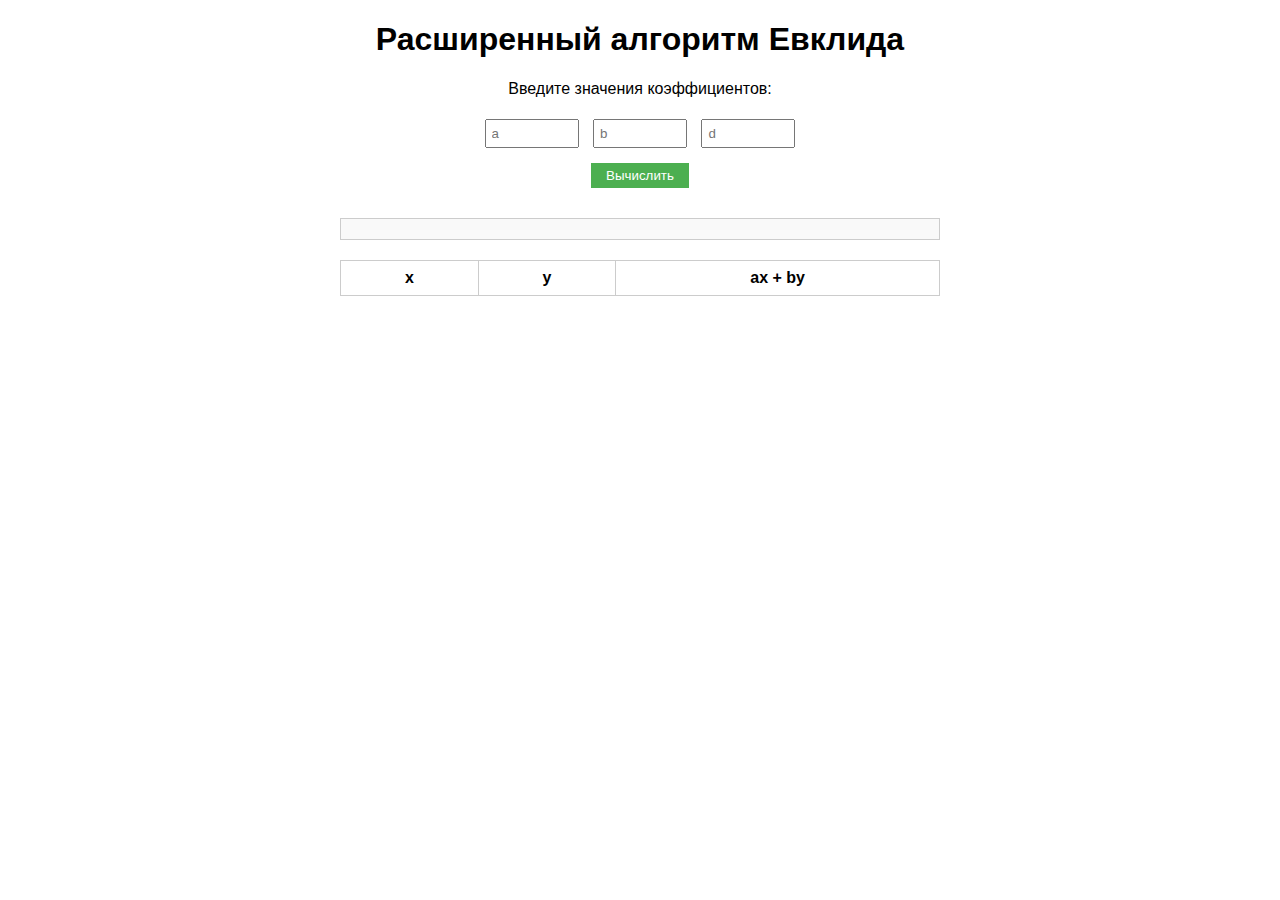
==== laba3/laba4/index.html @ ee0d1f7e "laba 4" ====
<!DOCTYPE html>
<html lang="en">

<head>
	<meta charset="UTF-8">
	<meta name="viewport" content="width=device-width, initial-scale=1.0">
	<title>Расширенный алгоритм Евклида</title>
	<style>
		body {
			font-family: Arial, sans-serif;
			margin: 20px;
		}

		.container {
			max-width: 600px;
			margin: auto;
			text-align: center;
		}

		input {
			margin: 5px;
			padding: 5px;
			width: 80px;
		}

		button {
			margin: 10px;
			padding: 5px 15px;
			background-color: #4CAF50;
			color: white;
			border: none;
			cursor: pointer;
		}

		button:hover {
			background-color: #45a049;
		}

		.result {
			margin-top: 20px;
			padding: 10px;
			background-color: #f9f9f9;
			border: 1px solid #ccc;
		}

		table {
			width: 100%;
			border-collapse: collapse;
			margin-top: 20px;
		}

		th,
		td {
			padding: 8px 12px;
			border: 1px solid #ccc;
			text-align: center;
		}
	</style>
</head>

<body>
	<div class="container">
		<h1>Расширенный алгоритм Евклида</h1>
		<p>Введите значения коэффициентов:</p>
		<input type="number" id="a" placeholder="a">
		<input type="number" id="b" placeholder="b">
		<input type="number" id="d" placeholder="d">
		<br>
		<button onclick="calculate()">Вычислить</button>
		<div id="output" class="result"></div>
		<table id="steps-table">
			<thead>
				<tr>
					<th>x</th>
					<th>y</th>
					<th>ax + by</th>
				</tr>
			</thead>
			<tbody></tbody>
		</table>
	</div>
	<script src="script.js"></script>
</body>

</html>
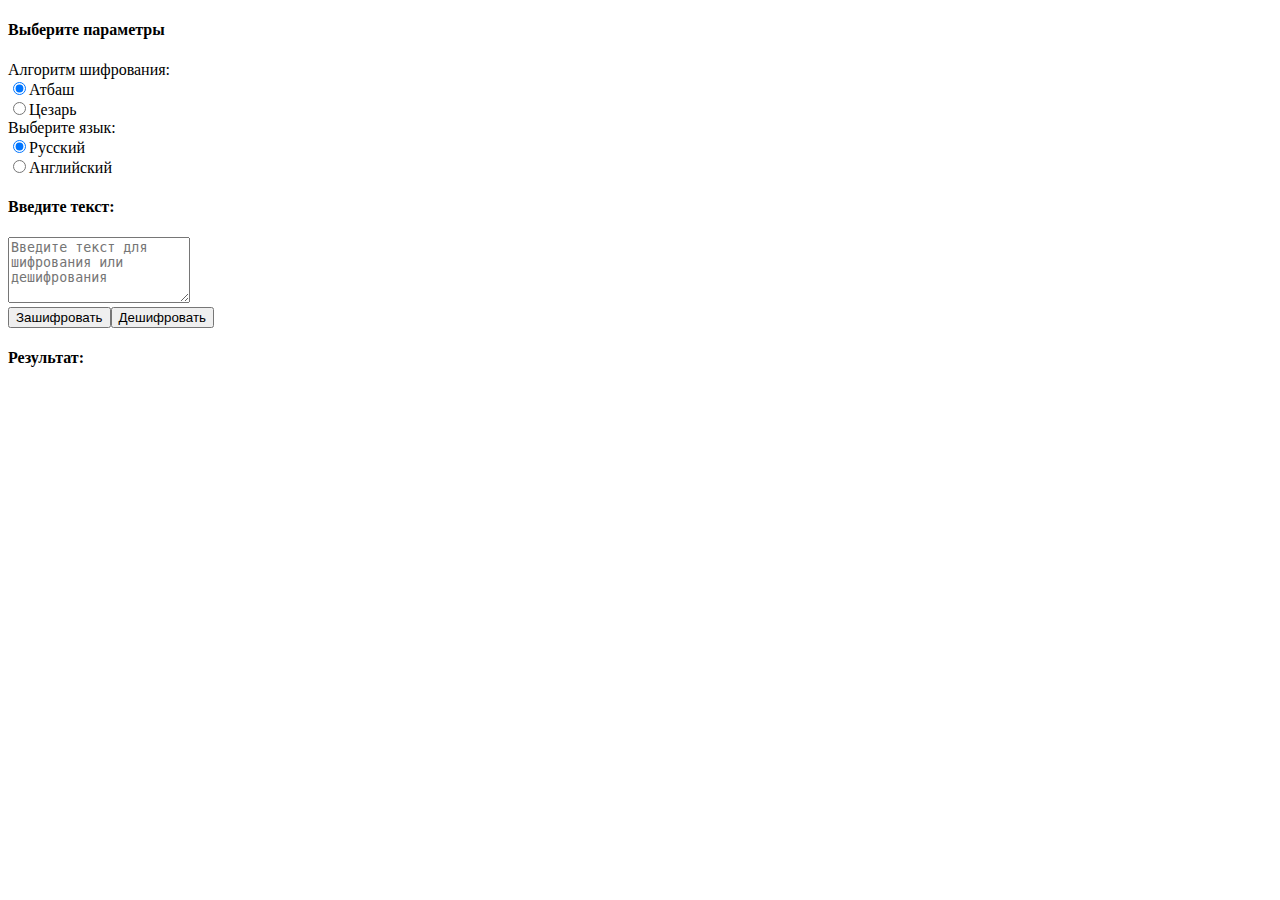
==== commit 6d6c7dfd: "Add files via upload" ====
--- a/laba3/laba4/index.html
+++ b/laba3/laba4/index.html
@@ -1,85 +1 @@
-<!DOCTYPE html>
-<html lang="en">
-
-<head>
-	<meta charset="UTF-8">
-	<meta name="viewport" content="width=device-width, initial-scale=1.0">
-	<title>Расширенный алгоритм Евклида</title>
-	<style>
-		body {
-			font-family: Arial, sans-serif;
-			margin: 20px;
-		}
-
-		.container {
-			max-width: 600px;
-			margin: auto;
-			text-align: center;
-		}
-
-		input {
-			margin: 5px;
-			padding: 5px;
-			width: 80px;
-		}
-
-		button {
-			margin: 10px;
-			padding: 5px 15px;
-			background-color: #4CAF50;
-			color: white;
-			border: none;
-			cursor: pointer;
-		}
-
-		button:hover {
-			background-color: #45a049;
-		}
-
-		.result {
-			margin-top: 20px;
-			padding: 10px;
-			background-color: #f9f9f9;
-			border: 1px solid #ccc;
-		}
-
-		table {
-			width: 100%;
-			border-collapse: collapse;
-			margin-top: 20px;
-		}
-
-		th,
-		td {
-			padding: 8px 12px;
-			border: 1px solid #ccc;
-			text-align: center;
-		}
-	</style>
-</head>
-
-<body>
-	<div class="container">
-		<h1>Расширенный алгоритм Евклида</h1>
-		<p>Введите значения коэффициентов:</p>
-		<input type="number" id="a" placeholder="a">
-		<input type="number" id="b" placeholder="b">
-		<input type="number" id="d" placeholder="d">
-		<br>
-		<button onclick="calculate()">Вычислить</button>
-		<div id="output" class="result"></div>
-		<table id="steps-table">
-			<thead>
-				<tr>
-					<th>x</th>
-					<th>y</th>
-					<th>ax + by</th>
-				</tr>
-			</thead>
-			<tbody></tbody>
-		</table>
-	</div>
-	<script src="script.js"></script>
-</body>
-
-</html>+<!DOCTYPE html><html lang="en"><head><meta charset="UTF-8"><meta name="viewport" content="width=device-width, initial-scale=1.0"><title>моноалфавитные шифры</title><link rel="stylesheet" href="styles.css"></head><body><div class="container mt-5"><div class="row"><div class="col-md-6"><div class="card p-4 shadow-sm"><h4>Выберите параметры</h4><form id="cipherForm"><div class="mb-3"><label class="form-label">Алгоритм шифрования:</label><div class="form-check"><input class="form-check-input" type="radio" name="cipherType" id="atbash" value="atbash" checked><label class="form-check-label" for="atbash">Атбаш</label></div><div class="form-check"><input class="form-check-input" type="radio" name="cipherType" id="caesar" value="caesar"><label class="form-check-label" for="caesar">Цезарь</label></div></div><div class="mb-3" id="caesarOptions"style="display: none;"><label for="shiftInput" class="form-label">Сдвиг (только для Цезаря):</label><input type="number" class="form-control" id="shiftInput" placeholder="Введите сдвиг (например, 3)"></div><div class="mb-3"><label class="form-label">Выберите язык:</label><div class="form-check"><input class="form-check-input" type="radio" name="language" id="russian" value="russian" checked><label class="form-check-label" for="russian">Русский</label></div><div class="form-check"><input class="form-check-input" type="radio" name="language" id="english" value="english"><label class="form-check-label" for="english">Английский</label></div></div></form></div></div><div class="col-md-6"><div class="card p-4 shadow-sm"><h4>Введите текст:</h4><textarea class="form-control mb-3" id="textInput" rows="4" placeholder="Введите текст для шифрования или дешифрования"></textarea><div class="d-grid gap-2"><button class="btn btn-primary" onclick="encrypt()">Зашифровать</button><button class="btn btn-secondary" onclick="decrypt()">Дешифровать</button></div><h4 class="mt-4">Результат:</h4><p id="result" class="border rounded p-3 bg-light"></p></div></div></div></div><script src="script.js"></script></body></html>